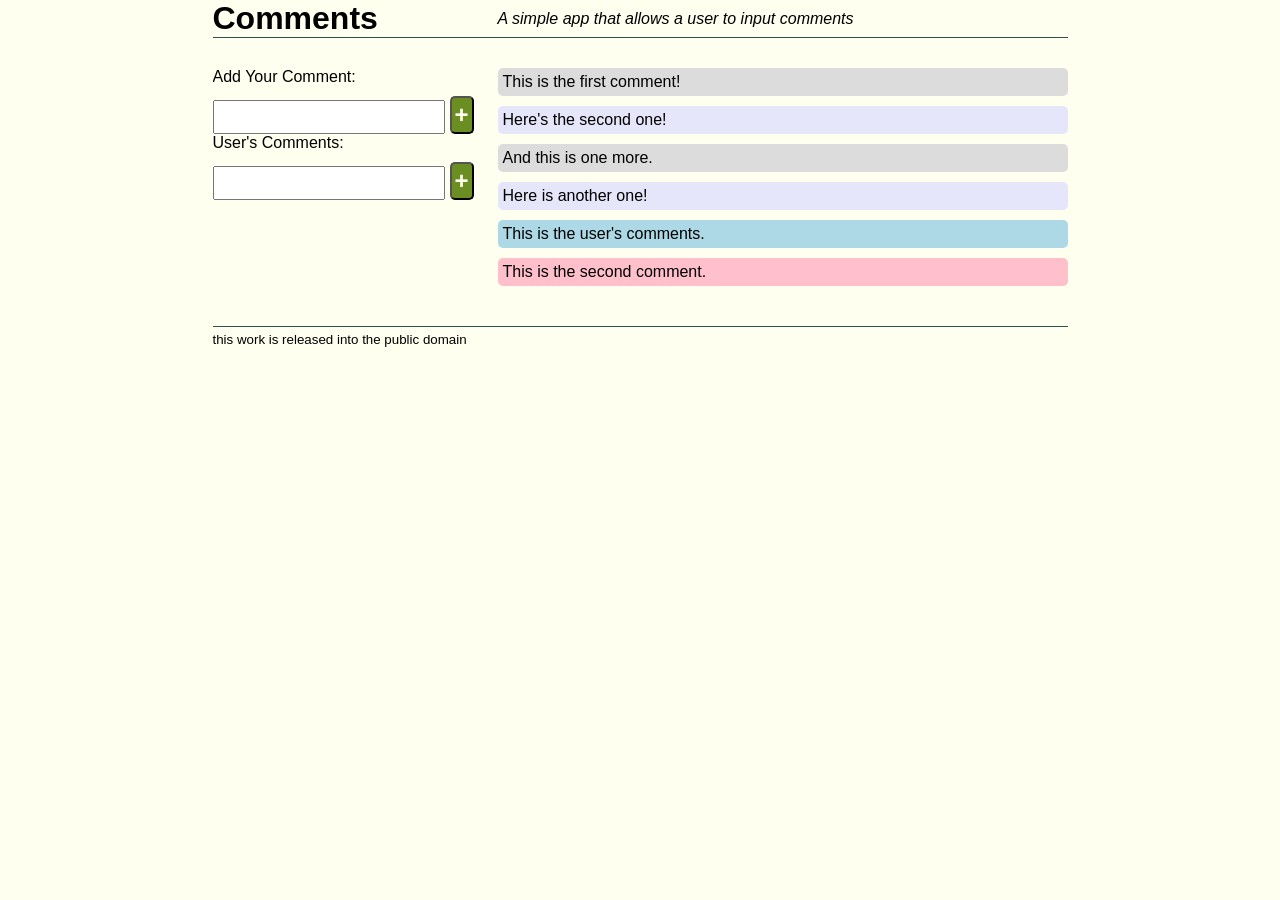
==== Chapter4/Example2/index.html @ bd608ef0 "Updated style.css, index.html, app.js" ====
<!doctype html>
<html>
  <head>
    <title>A Simple App</title>

    <link href='style.css' rel='stylesheet' type='text/css'>
  </head>

  <body>
    <header>
      <h1>Comments</h1>
      <p>A simple app that allows a user to input comments</p>
    </header>

    <main>
      <section class='comment-input'>
        <p>Add Your Comment:</p>
        <input><button>+</button>
      </section>

      <section class='comments'>
        <p>This is the first comment!</p>
        <p>Here's the second one!</p>
        <p>And this is one more.</p>
        <p>Here is another one!</p>
      </section>

      <section class='user-comment'>
        <p>User's Comments:</p>
        <input><button>+</button>
      </section>
      
      <section class='comments-user'>
       <p>This is the user's comments.</p>
       <p>This is the second comment.</p>
      </section>
    </main>

    <footer>
      <p>this work is released into the public domain</p>
    </footer>

    <script src="http://code.jquery.com/jquery-2.0.3.min.js"></script>
    <script src="app.js"></script>
  </body>
</html>
---- Chapter4/Example2/style.css ----
* {
    margin: 0;
    padding: 0;
}

body {
    width: 855px;
    margin: auto;
    background: ivory;
    font-size: 100%;
    font-family: sans-serif;
}

header {
  overflow: auto;
  border-bottom: 1px solid darkslategray;
}

h1 {
  float: left;
}


header p {
  float: right;
  width: 570px;
  font-style: italic;
  margin-top: 10px;
}

main {
  overflow: auto;
  padding: 30px 0;
  border-bottom: 1px solid darkslategray;
}


.comment-input  {
  float: left;
  width: 285px;
}

.comment-input p {
  margin-bottom: 10px;
}

.comment-input input {
  width: 80%;
  height: 30px;
  font-size: 1.2em;
  font-weight: bold;
}

.comment-input button {
  font-weight: bold;
  padding: 3px;
  border-radius: 5px;
  color: ivory;
  background: olivedrab;
  cursor: pointer;
  font-size: 1.5em;
  margin-left: 5px;
}

.comments {
  float: right;
  width: 570px;
}

.comments p {
  padding: 5px;
  margin-bottom: 10px;
  border-radius: 5px;
}

.comments p:nth-child(even) {
    background: lavender;
}

.comments p:nth-child(odd) {
    background: gainsboro;
}

.user-comment  {
  float: left;
  width: 285px;
}

.user-comment p {
  margin-bottom: 10px;
}

.user-comment input {
  width: 80%;
  height: 30px;
  font-size: 1.2em;
  font-weight: bold;
}

.user-comment button {
  font-weight: bold;
  padding: 3px;
  border-radius: 5px;
  color: ivory;
  background: olivedrab;
  cursor: pointer;
  font-size: 1.5em;
  margin-left: 5px;
}

.comments-user {
  float: right;
  width: 570px;
}

.comments-user p {
  padding: 5px;
  margin-bottom: 10px;
  border-radius: 5px;
}

.comments-user p:nth-child(even) {
  background: pink;
}

.comments-user p:nth-child(odd) {
  background: lightblue;
}

footer {
    font-size: smaller;
    margin-top: 5px;
    clear: both;
}
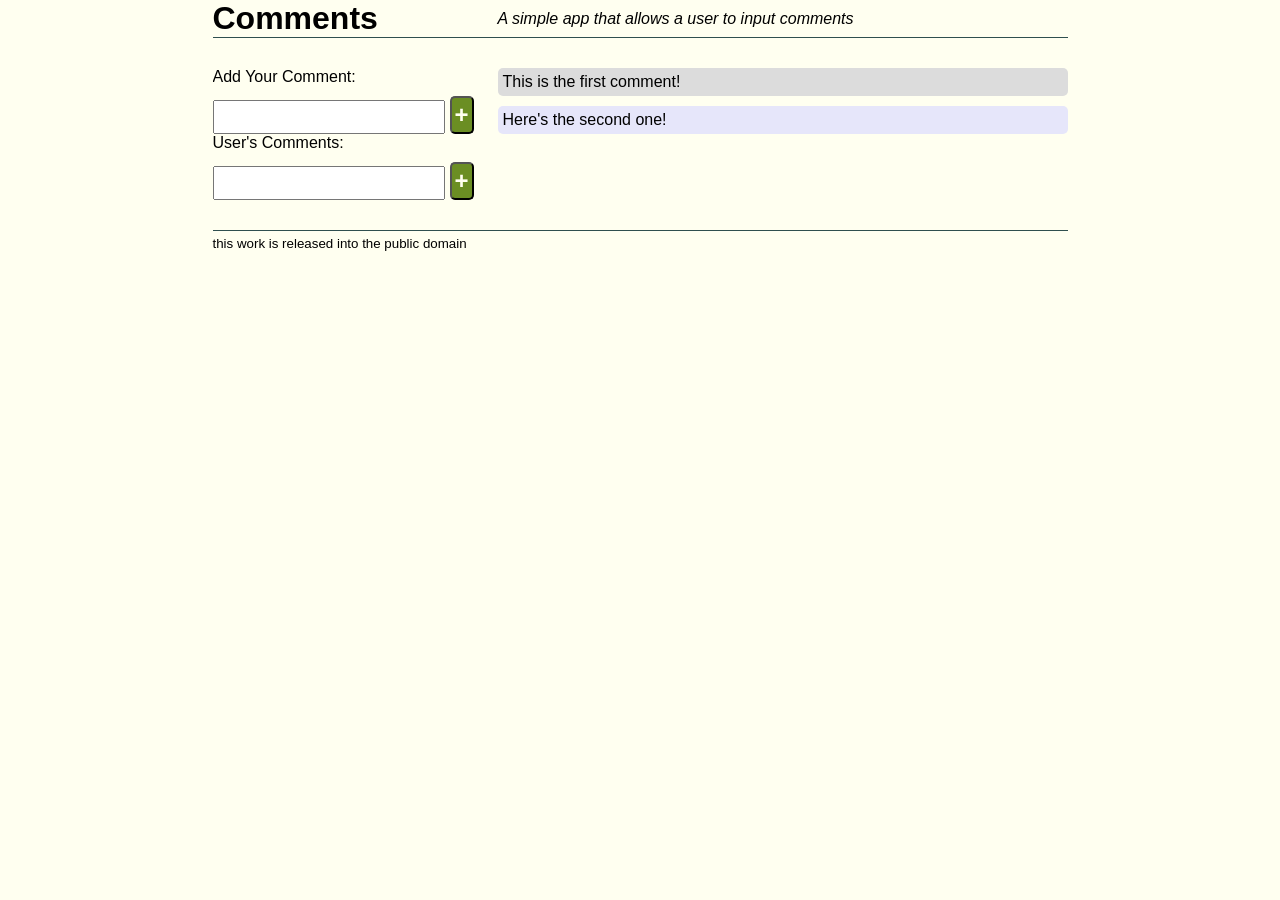
==== commit 51d69f7d: "Modified index.html for final submission" ====
--- a/Chapter4/Example2/index.html
+++ b/Chapter4/Example2/index.html
@@ -21,19 +21,13 @@
       <section class='comments'>
         <p>This is the first comment!</p>
         <p>Here's the second one!</p>
-        <p>And this is one more.</p>
-        <p>Here is another one!</p>
       </section>
 
       <section class='user-comment'>
         <p>User's Comments:</p>
         <input><button>+</button>
       </section>
-      
-      <section class='comments-user'>
-       <p>This is the user's comments.</p>
-       <p>This is the second comment.</p>
-      </section>
+
     </main>
 
     <footer>
